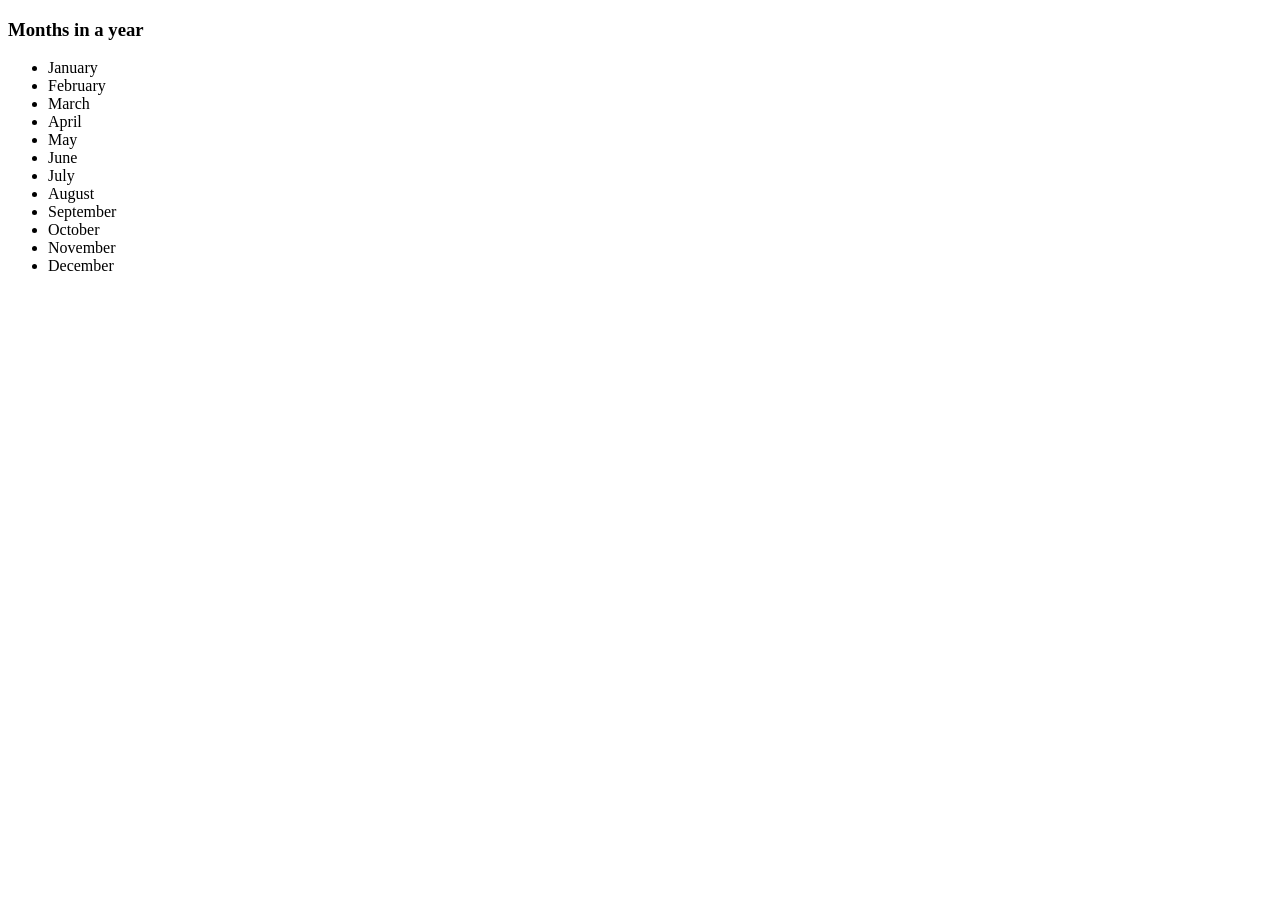
==== index.html @ 73f95fc5 "little work on html and css" ====
<!DOCTYPE html>
<html lang="en">
  <head>
    <meta charset="UTF-8" />
    <meta name="viewport" content="width=device-width, initial-scale=1.0" />
    <title>Document</title>
  </head>
  <body>
    <h3>Months in a year</h3>
    <ul>
      <li>January</li>
      <li>February</li>
      <li>March</li>
      <li>April</li>
      <li>May</li>
      <li>June</li>
      <li>July</li>
      <li>August</li>
      <li>September</li>
      <li>October</li>
      <li>November</li>
      <li>December</li>
    </ul>
  </body>
</html>
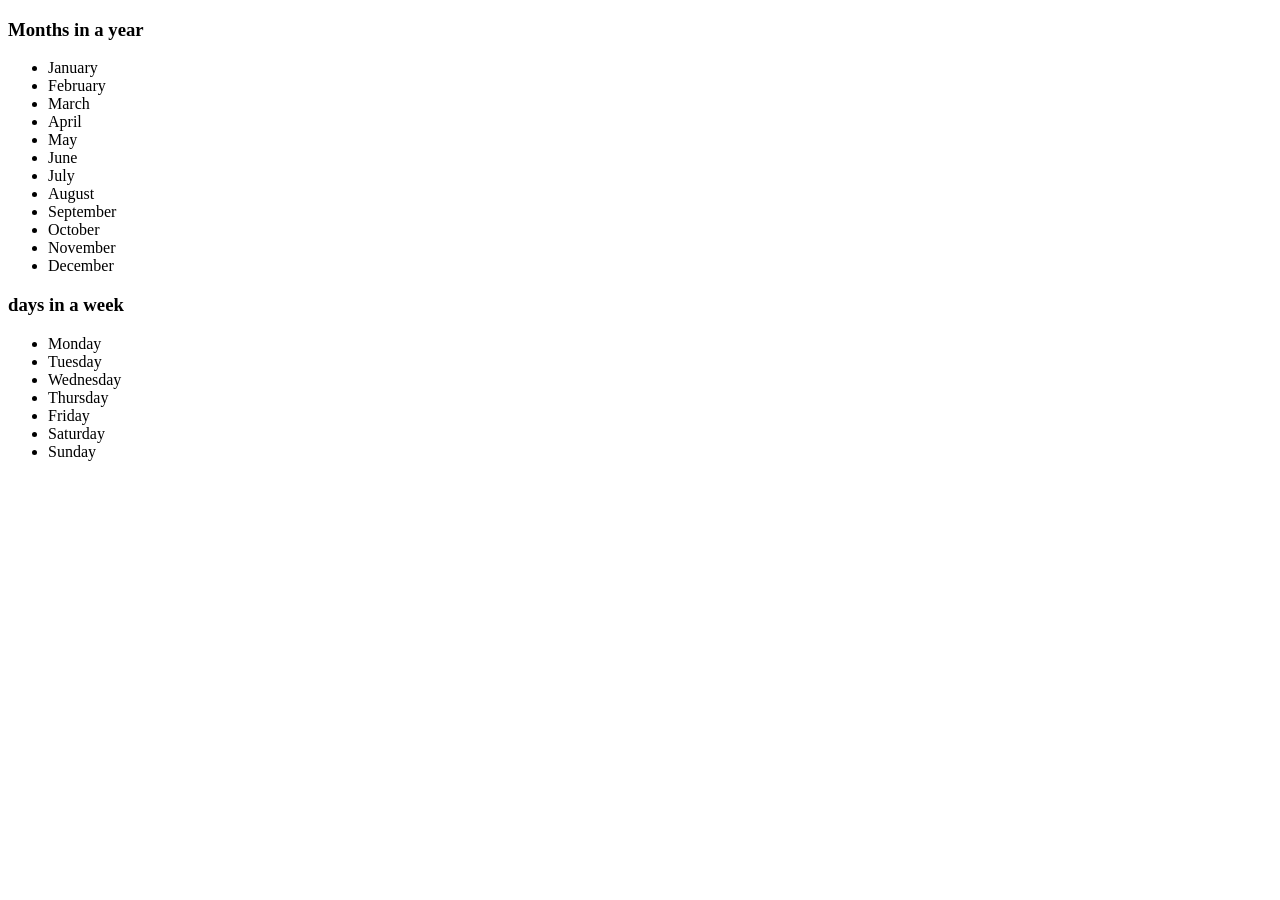
==== commit ac41da61: "combination of abdulhaq and subabdulhaq" ====
--- a/index.html
+++ b/index.html
@@ -21,5 +21,15 @@
       <li>November</li>
       <li>December</li>
     </ul>
+    <h3>days in a week</h3>
+    <ul>
+      <li>Monday</li>
+      <li>Tuesday</li>
+      <li>Wednesday</li>
+      <li>Thursday</li>
+      <li>Friday</li>
+      <li>Saturday</li>
+      <li>Sunday</li>
+    </ul>
   </body>
 </html>
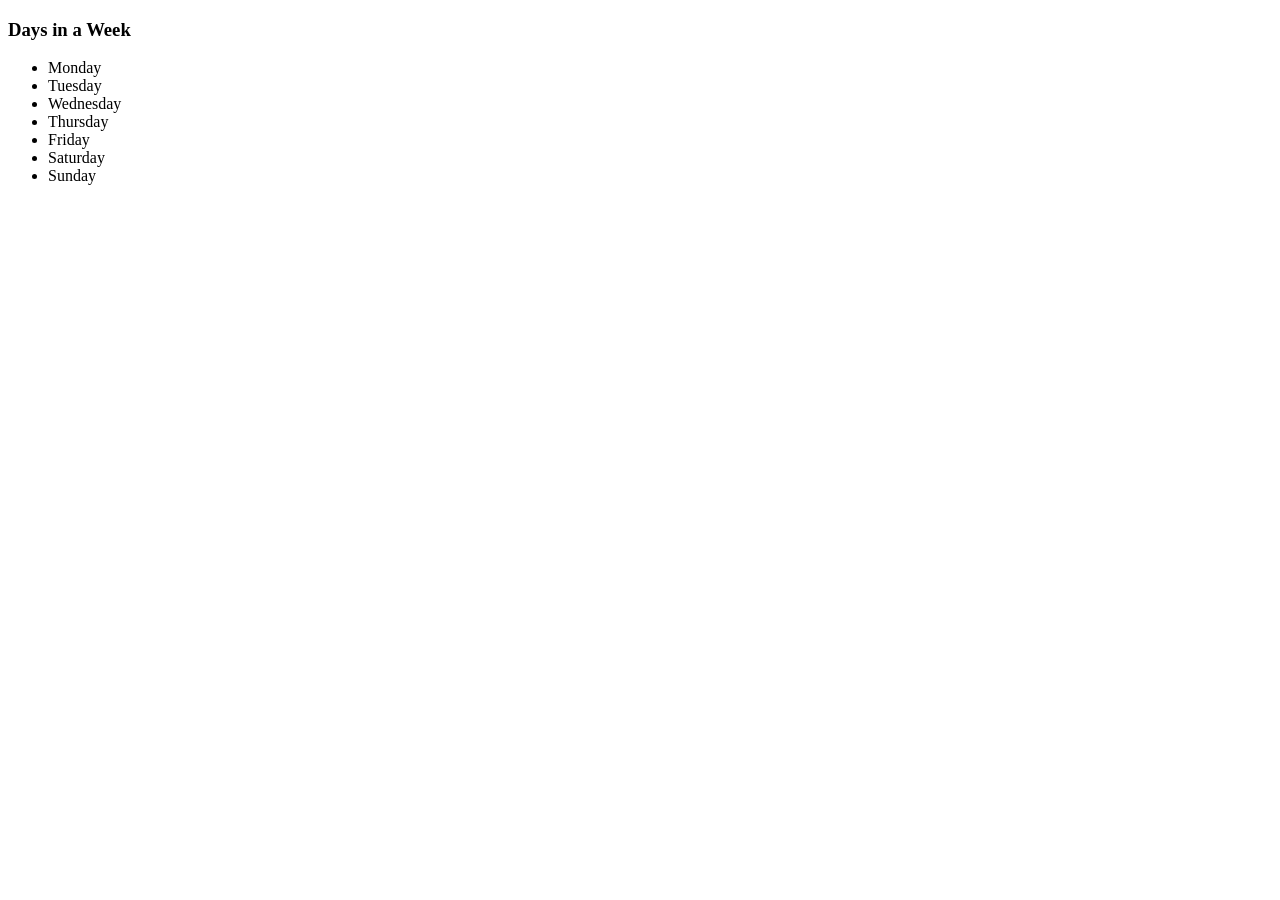
==== commit 78e74bd6: "days in a week" ====
--- a/index.html
+++ b/index.html
@@ -6,22 +6,7 @@
     <title>Document</title>
   </head>
   <body>
-    <h3>Months in a year</h3>
-    <ul>
-      <li>January</li>
-      <li>February</li>
-      <li>March</li>
-      <li>April</li>
-      <li>May</li>
-      <li>June</li>
-      <li>July</li>
-      <li>August</li>
-      <li>September</li>
-      <li>October</li>
-      <li>November</li>
-      <li>December</li>
-    </ul>
-    <h3>days in a week</h3>
+    <h3>Days in a Week</h3>
     <ul>
       <li>Monday</li>
       <li>Tuesday</li>
